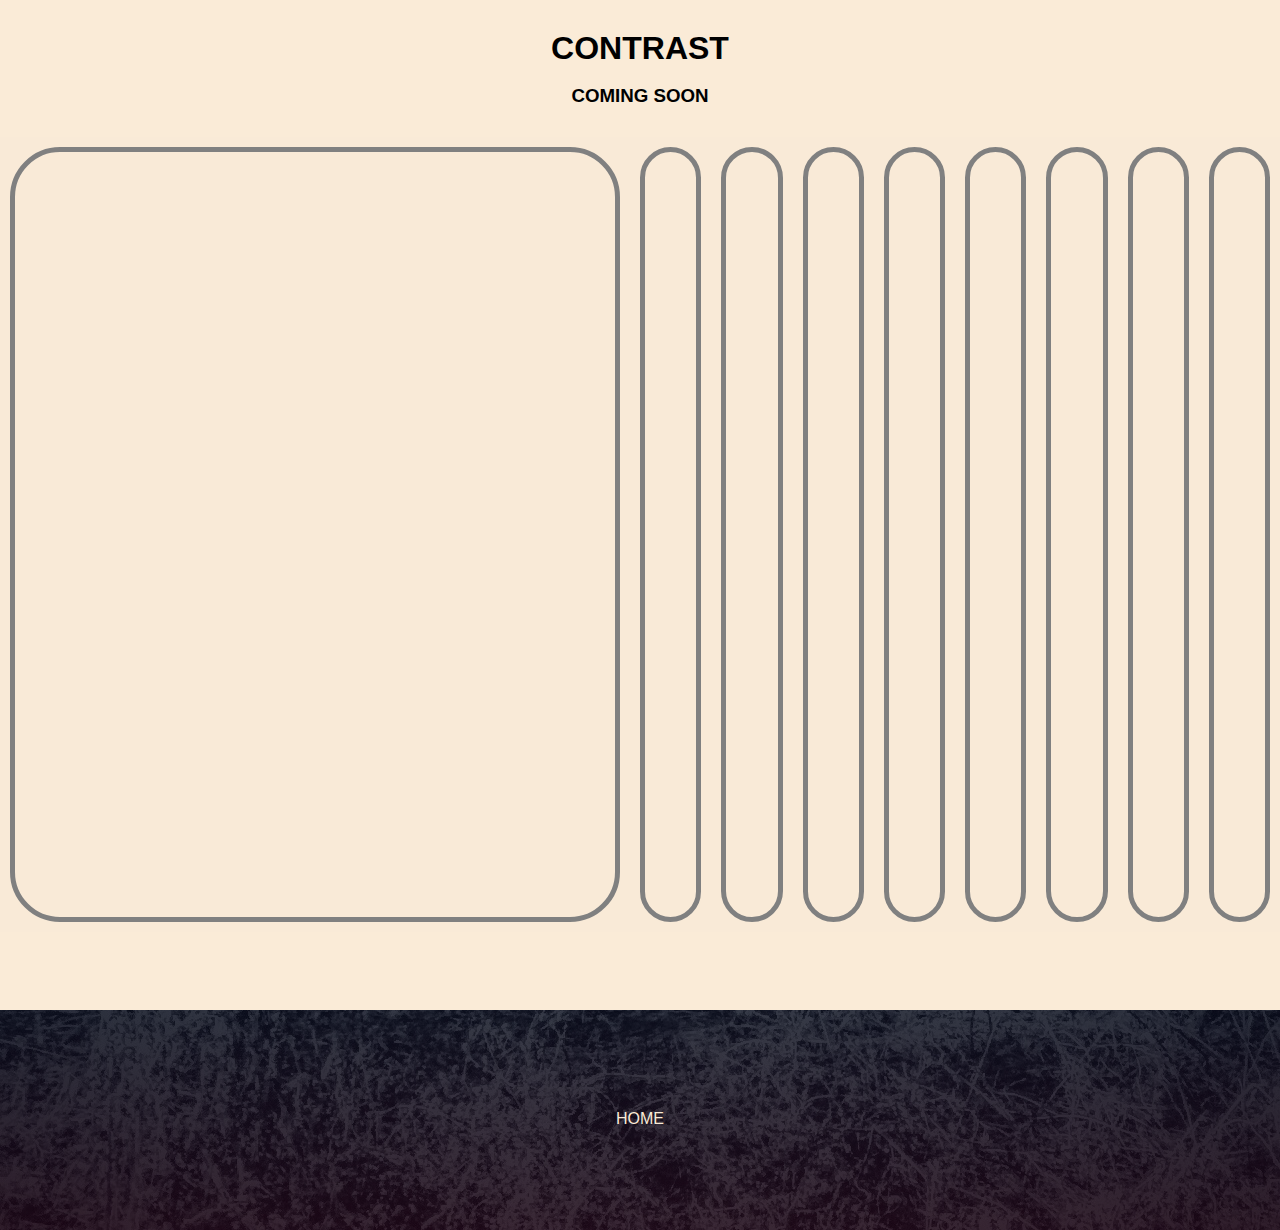
==== coming-soon.html @ e81d25fd "expanded-cards new release" ====
<!DOCTYPE html>
<html>
  <head>
    <meta name="viewport" content="width=device-width,initial scale=1.0" />
    <title>stereoton</title>
    <link rel="icon" type="image/x-icon" href="assets/favicon.png" />
    <link rel="stylesheet" href="styles.css" />
    <link rel="preconnect" href="https://fonts.googleapis.com" />
    <link rel="preconnect" href="https://fonts.gstatic.com" crossorigin />
    <link
      href="https://fonts.googleapis.com/css2?family=Poppins:wght@100;200;300;500;700&display=swap"
      rel="stylesheet"
    />
  </head>
  <script
    src="https://kit.fontawesome.com/186d8fc7ce.js"
    crossorigin="anonymous"
  ></script>

  <body>
    <section class="footer">
      <h1>CONTRAST</h1>
      <br />

      <h3>COMING SOON</h3>
    </section>
    <div class="expanding-cards">
      <div
        class="panel active"
        style="background-image: url('assets/artwork-1.png')"
      ></div>
      <div
        class="panel"
        style="background-image: url('assets/artwork-2.png')"
      ></div>
      <div
        class="panel"
        style="background-image: url('assets/artwork-3.png')"
      ></div>
      <div
        class="panel"
        style="background-image: url('assets/asylum-4.png')"
      ></div>
      <div
        class="panel"
        style="background-image: url('assets/artwork-5.png')"
      ></div>
      <div
        class="panel"
        style="background-image: url('assets/asylum-6.png')"
      ></div>
      <div
        class="panel"
        style="background-image: url('assets/building-1.png')"
      ></div>
      <div
        class="panel"
        style="background-image: url('assets/asylum-2.png')"
      ></div>
      <div
        class="panel"
        style="background-image: url('assets/building-3.png')"
      ></div>
    </div>

    <script src="script.js"></script>

    <div class="background-cs">
      <h1>CONTRAST</h1>
      <h3>COMING SOON</h3>
      <div class="box-cs">
        <img src="assets/artwork-1.png" alt="" />
      </div>
      <div class="box-cs">
        <img src="assets/artwork-2.png" alt="" />
      </div>
      <div class="box-cs">
        <img src="assets/artwork-3.png" alt="" />
      </div>
      <div class="box-cs">
        <img src="assets/asylum-4.png" alt="" />
      </div>
      <div class="box-cs">
        <img src="assets/artwork-5.png" alt="" />
      </div>
      <div class="box-cs">
        <img src="assets/asylum-6.png" alt="" />
      </div>
      <div class="box-cs">
        <img src="assets/building-1.png" alt="" />
      </div>
      <div class="box-cs">
        <img src="assets/asylum-2.png" alt="" />
      </div>
      <div class="box-cs">
        <img src="assets/building-3.png" alt="" />
      </div>
    </div>

    <section class="footer">
      <div class="icons">
        <a
          href="https://www.youtube.com/@stereotonmusic"
          class="fa fa-youtube"
        ></a>
      </div>
    </section>

    <section class="sub-header">
      <nav>
        <div class="nav-links" id="navLinks">
          <ul>
            <li><a href="index.html">HOME</a></li>
          </ul>
        </div>
      </nav>
    </section>
  </body>
</html>
---- styles.css ----
:root {
  --gradient-overlay: linear-gradient(
    rgba(4, 9, 30, 0.7),
    rgba(30, 4, 25, 0.7)
  );

  --background-color: #a2a49f63;
  --font-size: 1rem;

  --primary-color: antiquewhite;

  --secondary-color: 555;
}

* {
  margin: 0;
  padding: 0;
  font-family: "Didot", sans-serif;
}

.header {
  min-height: 100vh;
  width: 100%;
  background-image: var(--gradient-overlay), url(assets/background.jpg);
  background-position: center;
  background-size: cover;
}
nav {
  display: flex;
  padding: 50px 100px;
  justify-content: center;
  align-items: center;
}
.nav-links {
  flex: 1;
  text-align: center;
}
.nav-links ul li {
  list-style: none;
  display: inline-block;
  padding: 50px 50px;
}
.nav-links ul li a {
  color: var(--primary-color);
  text-decoration: none;
  font-size: var(--font-size);
}
.nav-links ul li::after {
  content: "";
  width: 0%;
  height: 2px;
  background: var(--primary-color);
  display: block;
  margin: auto;
  transition: 0.5s;
}
.nav-links ul li:hover::after {
  width: 100%;
}
.text-box {
  width: fit-content;
  color: var(--primary-color);
  position: absolute;
  top: 50%;
  left: 50%;
  transform: translate(-50%, -50%);
  text-align: center;
}
.text-box h1 {
  font-size: 3.75rem;
}
.text-box h3 {
  padding: 1.25rem;
}
.text-box p {
  margin: 0.625rem 0 2.5rem;
  font-size: var(--font-size);
  color: var(--primary-color);
}
.hero-btn {
  display: inline-block;
  text-decoration: none;
  color: var(--primary-color);
  border: 1px solid #fff;
  padding: 12px 34px;
  font-size: var(--font-size);
  background: transparent;
  position: relative;
  cursor: pointer;
}
.hero-btn:hover {
  border: 1px solid rgba(4, 9, 30, 0.7);
  background: rgba(4, 9, 30, 0.7);
  transition: 1s;
}
nav .fa-solid {
  display: none;
}

@media (max-width: 700px) {
  .nav-links ul li {
    width: fit-content;
  }
}

.footer {
  width: 100%;
  text-align: center;
  padding: 30px 0;
  background-color: var(--primary-color);
}
.footer p {
  margin-bottom: 10px;
  margin-top: 30px;
  font-weight: 500;
}
.icons .fa {
  color: #7a7a78;
  margin: 0 14px;
  cursor: pointer;
  padding: 18px 0;
  text-decoration: none;
}

.icons .fa:hover {
  color: #c4302b;
}

.container {
  width: 80%;
  margin: 0 auto;
}

.location {
  width: 80%;
  margin: auto;
  padding: 60px 0 0px;
}
.location iframe {
  width: 100%;
}
.contact {
  width: 80%;
  margin: auto;
}

.sub-header nav {
  min-height: 10vh;
  background-image: linear-gradient(rgba(4, 9, 30, 0.7), rgba(30, 4, 25, 0.7)),
    url(assets/background.jpg);
  background-position: bottom;
}

.form-label {
  color: var(--primary-color);
  display: flex;
  flex-direction: column;
  text-align: start;
  margin-bottom: 16px;
}
.form {
  margin: 0 auto;
  max-width: 640px;
  width: 100%;
}

form {
  background-image: linear-gradient(
      180deg,
      rgba(0, 0, 145, 0.213),
      rgba(32, 32, 32, 0.344)
    ),
    url(assets/contact.png);
  background-size: cover;
  background-repeat: no-repeat;

  display: flex;
  flex-direction: column;
  padding: 2rem 2rem 10rem;
}
form h3 {
  color: var(--primary-color);
  font-weight: 800;
  margin: 15px;
  text-align: center;
  margin-bottom: 2rem;
}
form input,
form textarea {
  border: 0;
  margin: 10px 0;
  padding: 20px;
  outline: none;
  background: var(--primary-color);
  font-size: 14px;
  text-align: start;
  border-radius: 0.625rem;
}
form button {
  padding: 15px;
  background: var(--primary-color);
  color: var(--secondary-color);
  border-radius: 1rem;
  margin-top: 10px;
  border: 0.125rem solid var(--primary-color);
  font-size: 16px;
  cursor: pointer;
  width: 100%;
  transition: 0.5s;
}

form button:hover {
  background: var(--secondary-color);
  color: var(--primary-color);
}

.yt-flex {
  background-image: linear-gradient(
      0deg,
      rgba(206, 201, 201, 0.8),
      rgba(206, 201, 201, 0.8)
    ),
    url(assets/yt-box.png);
  background-size: auto;
  background-repeat: no-repeat;
  background-position: bottom;
  padding: 3rem;
  display: flex;
  flex-direction: row;
  justify-content: center;
  align-items: center;
  flex-wrap: wrap;
  gap: 40px;
}

.box-yt a {
  text-decoration: none;
  font-weight: bold;
  color: #0f0f0f;
  font-size: 1.125rem;
}

.box-yt a:hover {
  background-color: #0f0f0f;
  color: #f5f5f5;
  transition: 0.5s;
  border-radius: 5px;
  padding: 10px;
}

#gallery {
  text-align: center;
}

.gallery-images {
  background-color: var(--primary-color);
  display: grid;
  grid-template-columns: repeat(3, 1fr);
  justify-items: center;
  padding: 1rem;
  gap: 1.875rem;
  border-bottom: 5px solid var(--background-color);
}

#gallery h1 {
  background-color: var(--primary-color);
  color: var(--secondary-color);
  padding-top: 1.875rem;
}

.images {
  object-fit: cover;
  width: 100%;
  border-radius: 1.25rem;
}

.background-cs {
  background-color: var(--primary-color);
  background-size: cover;
  background-repeat: no-repeat;
  background-position: center;
  padding: 0.5rem;
}

.background-cs h1 {
  text-align: center;
  color: #333;
  margin: 2rem;
}

.background-cs h3 {
  text-align: center;
  color: #333;
}

.box-cs {
  display: flex;
  justify-content: center;
}

.box-cs img {
  max-width: 45rem;
  height: auto;
  margin: 2rem auto;
  border: 5px solid #999;
}

.expanding-cards {
  display: flex;
  width: 100vw;
  background-color: #f9ead7;
}

.panel {
  background-size: auto 100%;
  background-position: center;
  background-repeat: no-repeat;
  height: 85vh;
  border-radius: 50px;
  color: #fff;
  cursor: pointer;
  flex: 0.5;
  margin: 10px;
  position: relative;
  transition: 0.8s;
  border: 5px solid gray;
}

.panel.active {
  flex: 9;
  border-radius: 50px;
  max-width: 600px;

  border: 5px solid gray;
}
.panel.active h3 {
  opacity: 1;
  transition: opacity 0.3s ease-in 0.4s;
}

@media (max-width: 1024px) {
  .expanding-cards {
    display: none;
  }
}

@media (min-width: 1025px) {
  .background-cs {
    display: none;
  }
}
@media (max-width: 600px) {
  .box-yt a {
    font-size: 1rem;
  }

  .box-cs img {
    max-width: 20rem;
  }
}

@media (max-width: 735px) and (min-width: 600px) {
  .box-cs img {
    max-width: 35rem;
  }
}
@media (max-width: 31rem) {
  .gallery-images {
    grid-template-columns: 1fr;
  }
}
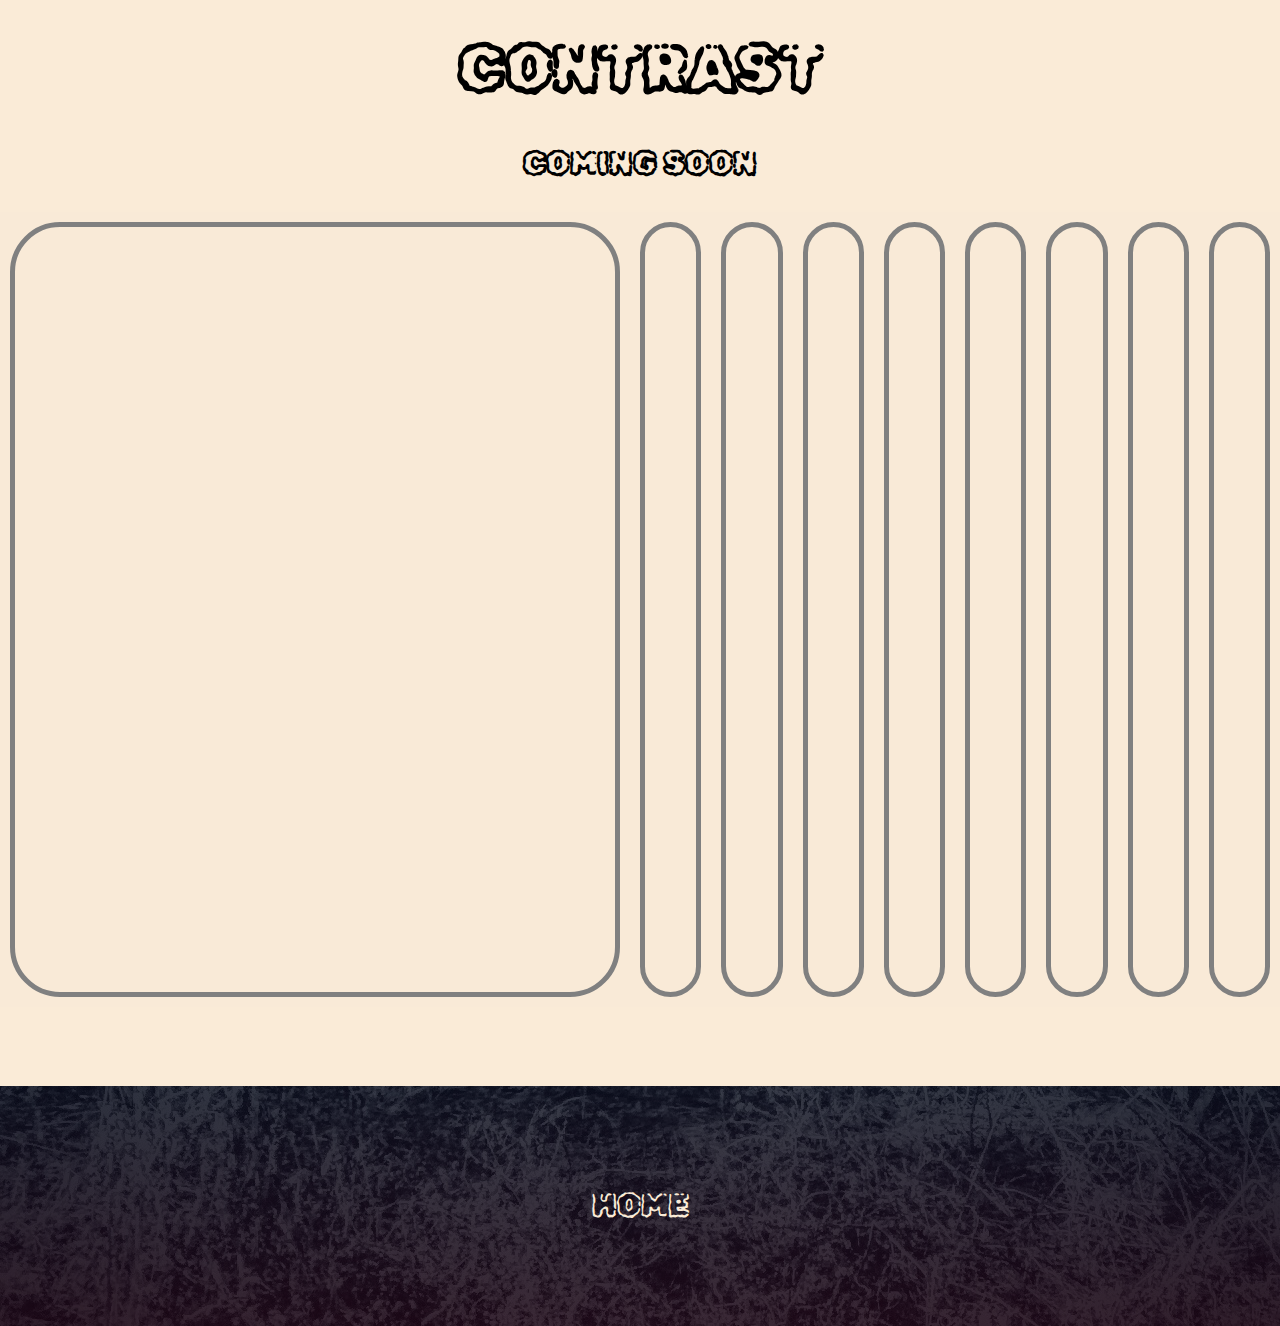
==== commit 13d31caf: "chaged font" ====
--- a/coming-soon.html
+++ b/coming-soon.html
@@ -8,7 +8,7 @@
     <link rel="preconnect" href="https://fonts.googleapis.com" />
     <link rel="preconnect" href="https://fonts.gstatic.com" crossorigin />
     <link
-      href="https://fonts.googleapis.com/css2?family=Poppins:wght@100;200;300;500;700&display=swap"
+      href="https://fonts.googleapis.com/css2?family=Rubik+Burned&display=swap"
       rel="stylesheet"
     />
   </head>
@@ -18,11 +18,10 @@
   ></script>
 
   <body>
-    <section class="footer">
+    <section class="title-coming-soon-desktop">
       <h1>CONTRAST</h1>
       <br />
-
-      <h3>COMING SOON</h3>
+      <h4>COMING SOON</h4>
     </section>
     <div class="expanding-cards">
       <div
--- a/styles.css
+++ b/styles.css
@@ -15,7 +15,7 @@
 * {
   margin: 0;
   padding: 0;
-  font-family: "Didot", sans-serif;
+  font-family: "Rubik Burned", sans-serif;
 }
 
 .header {
@@ -43,7 +43,7 @@
 .nav-links ul li a {
   color: var(--primary-color);
   text-decoration: none;
-  font-size: var(--font-size);
+  font-size: 2rem;
 }
 .nav-links ul li::after {
   content: "";
@@ -97,18 +97,13 @@
   display: none;
 }
 
-@media (max-width: 700px) {
-  .nav-links ul li {
-    width: fit-content;
-  }
-}
-
 .footer {
   width: 100%;
   text-align: center;
   padding: 30px 0;
   background-color: var(--primary-color);
 }
+
 .footer p {
   margin-bottom: 10px;
   margin-top: 30px;
@@ -180,7 +175,7 @@
 }
 form h3 {
   color: var(--primary-color);
-  font-weight: 800;
+  font-size: 3rem;
   margin: 15px;
   text-align: center;
   margin-bottom: 2rem;
@@ -237,7 +232,7 @@
   text-decoration: none;
   font-weight: bold;
   color: #0f0f0f;
-  font-size: 1.125rem;
+  font-size: 1.5rem;
 }
 
 .box-yt a:hover {
@@ -266,6 +261,7 @@
   background-color: var(--primary-color);
   color: var(--secondary-color);
   padding-top: 1.875rem;
+  font-size: 3rem;
 }
 
 .images {
@@ -303,6 +299,14 @@
   height: auto;
   margin: 2rem auto;
   border: 5px solid #999;
+}
+
+.title-coming-soon-desktop {
+  width: 100%;
+  text-align: center;
+  padding: 30px 0;
+  background-color: var(--primary-color);
+  font-size: 2rem;
 }
 
 .expanding-cards {
@@ -338,10 +342,19 @@
   transition: opacity 0.3s ease-in 0.4s;
 }
 
+@media (max-width: 700px) {
+  .nav-links ul li {
+    width: fit-content;
+  }
+}
+
 @media (max-width: 1024px) {
   .expanding-cards {
     display: none;
   }
+  .title-coming-soon-desktop {
+    display: none;
+  }
 }
 
 @media (min-width: 1025px) {
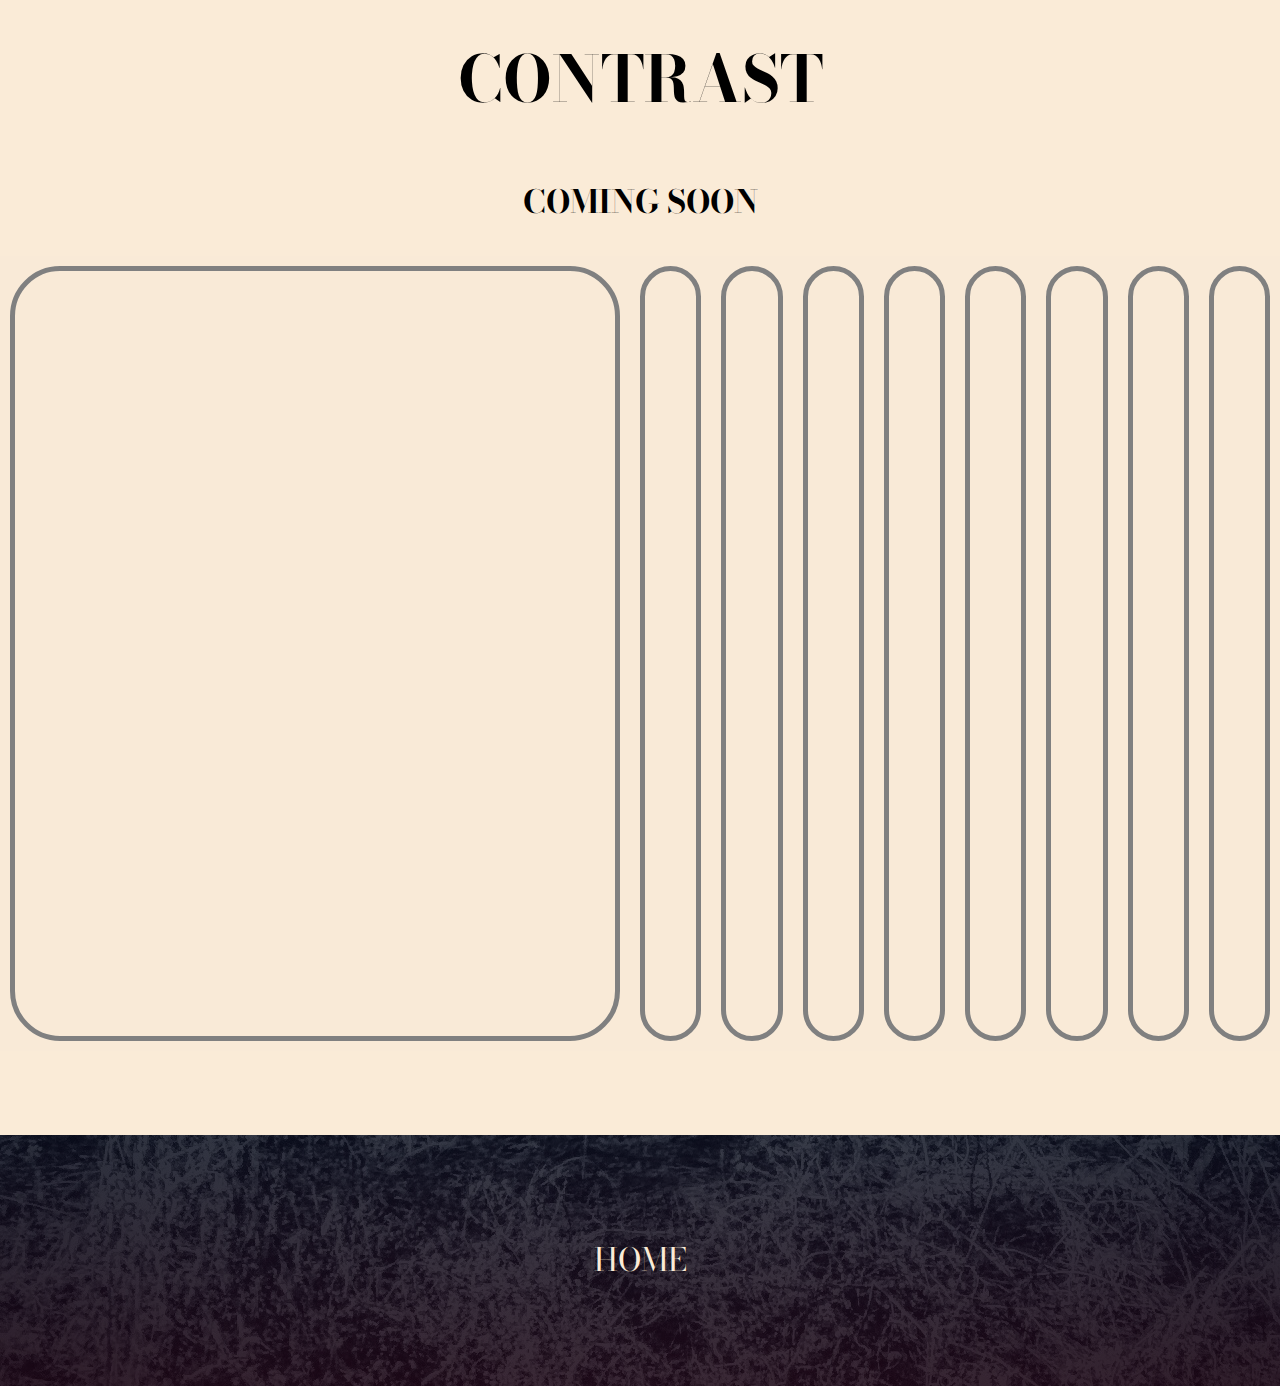
==== commit 0c3abc49: "font modif" ====
--- a/coming-soon.html
+++ b/coming-soon.html
@@ -8,7 +8,7 @@
     <link rel="preconnect" href="https://fonts.googleapis.com" />
     <link rel="preconnect" href="https://fonts.gstatic.com" crossorigin />
     <link
-      href="https://fonts.googleapis.com/css2?family=Rubik+Burned&display=swap"
+      href="https://fonts.googleapis.com/css2?family=Bodoni+Moda:ital,opsz,wght@0,6..96,400;0,6..96,500;0,6..96,600;0,6..96,700;0,6..96,800;0,6..96,900;1,6..96,400;1,6..96,500;1,6..96,600;1,6..96,700;1,6..96,800;1,6..96,900&display=swap"
       rel="stylesheet"
     />
   </head>
--- a/styles.css
+++ b/styles.css
@@ -15,7 +15,7 @@
 * {
   margin: 0;
   padding: 0;
-  font-family: "Rubik Burned", sans-serif;
+  font-family: "Bodoni Moda", serif;
 }
 
 .header {
@@ -58,19 +58,14 @@
   width: 100%;
 }
 .text-box {
-  width: fit-content;
-  color: var(--primary-color);
-  position: absolute;
-  top: 50%;
-  left: 50%;
-  transform: translate(-50%, -50%);
+  color: var(--primary-color);
   text-align: center;
 }
 .text-box h1 {
   font-size: 3.75rem;
 }
 .text-box h3 {
-  padding: 1.25rem;
+  padding: 1.5rem;
 }
 .text-box p {
   margin: 0.625rem 0 2.5rem;
@@ -87,6 +82,7 @@
   background: transparent;
   position: relative;
   cursor: pointer;
+  margin: 2rem;
 }
 .hero-btn:hover {
   border: 1px solid rgba(4, 9, 30, 0.7);
@@ -342,12 +338,6 @@
   transition: opacity 0.3s ease-in 0.4s;
 }
 
-@media (max-width: 700px) {
-  .nav-links ul li {
-    width: fit-content;
-  }
-}
-
 @media (max-width: 1024px) {
   .expanding-cards {
     display: none;
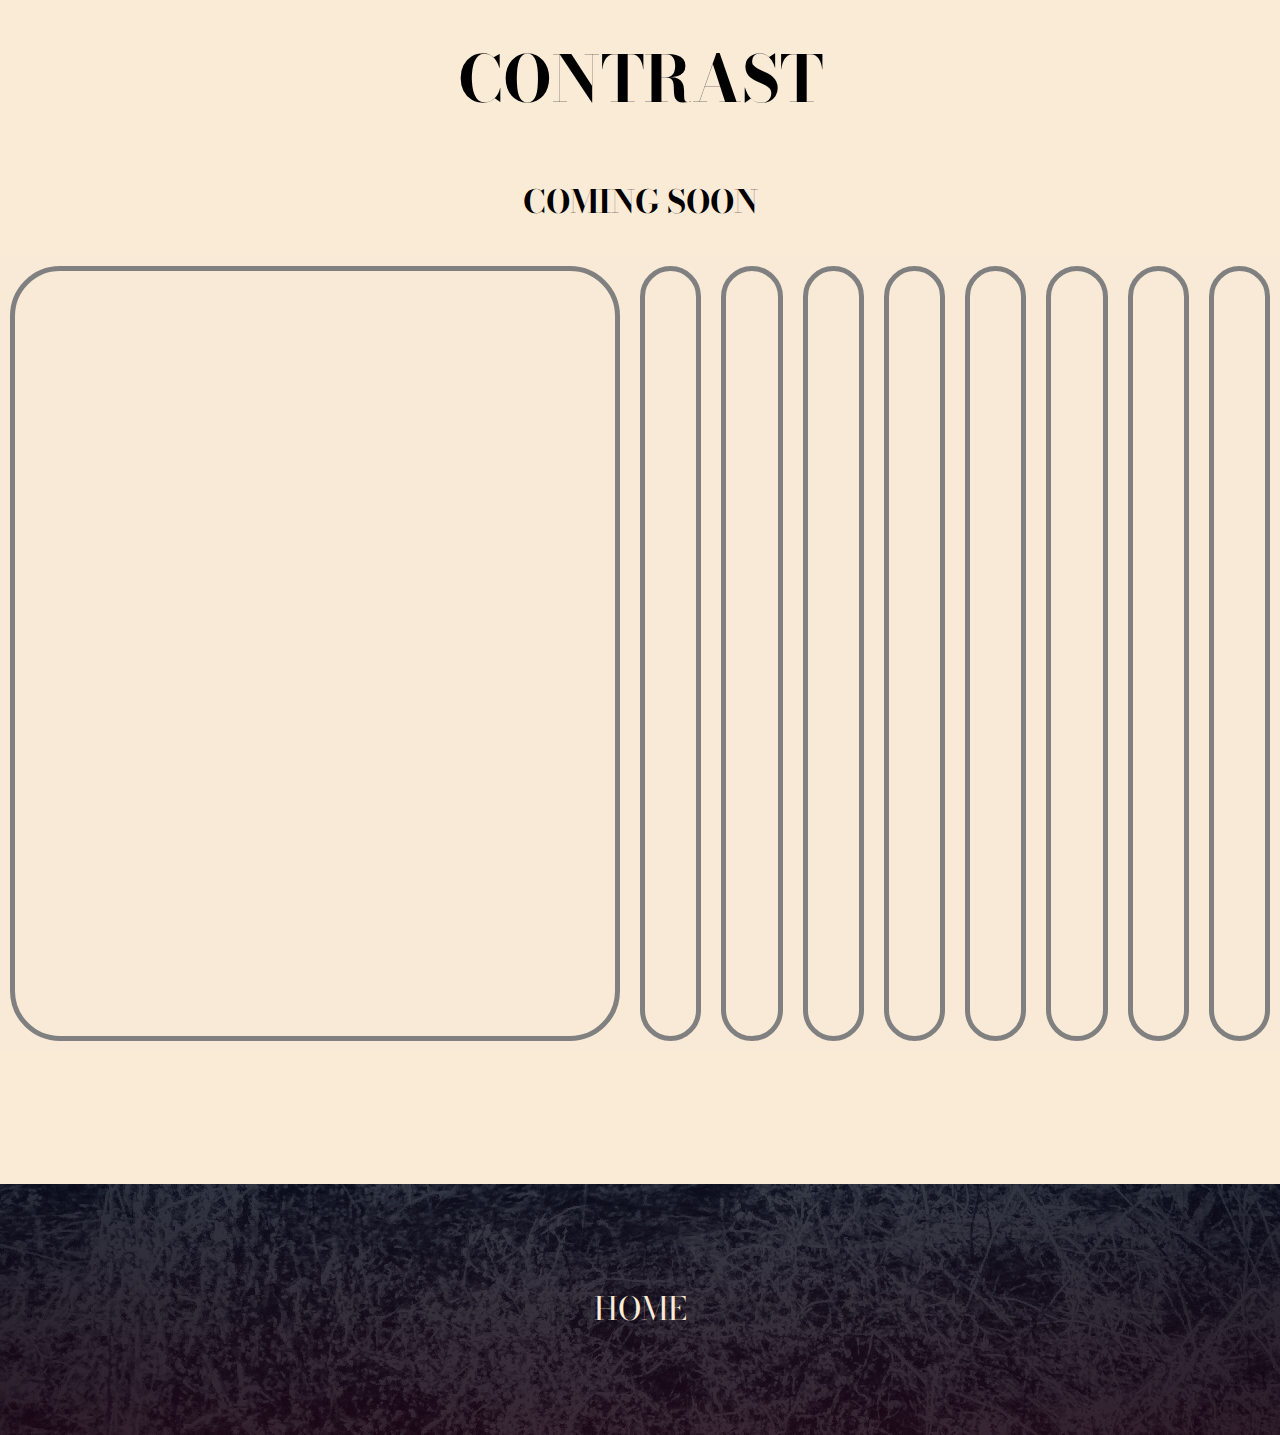
==== commit f4f4bf09: "js tweaks" ====
--- a/coming-soon.html
+++ b/coming-soon.html
@@ -62,7 +62,7 @@
       ></div>
     </div>
 
-    <script src="script.js"></script>
+    <script defer src="script.js"></script>
 
     <div class="background-cs">
       <h1>CONTRAST</h1>
@@ -105,7 +105,7 @@
       </div>
     </section>
 
-    <section class="sub-header">
+    <footer class="sub-header">
       <nav>
         <div class="nav-links" id="navLinks">
           <ul>
@@ -113,6 +113,6 @@
           </ul>
         </div>
       </nav>
-    </section>
+    </footer>
   </body>
 </html>
--- a/styles.css
+++ b/styles.css
@@ -27,7 +27,7 @@
 }
 nav {
   display: flex;
-  padding: 50px 100px;
+  padding: 3.125rem 6.25rem;
   justify-content: center;
   align-items: center;
 }
@@ -38,7 +38,7 @@
 .nav-links ul li {
   list-style: none;
   display: inline-block;
-  padding: 50px 50px;
+  padding: 3.125rem 3.125rem;
 }
 .nav-links ul li a {
   color: var(--primary-color);
@@ -48,7 +48,7 @@
 .nav-links ul li::after {
   content: "";
   width: 0%;
-  height: 2px;
+  height: 0.125rem;
   background: var(--primary-color);
   display: block;
   margin: auto;
@@ -63,6 +63,7 @@
 }
 .text-box h1 {
   font-size: 3.75rem;
+  padding-top: 10rem;
 }
 .text-box h3 {
   padding: 1.5rem;
@@ -76,8 +77,8 @@
   display: inline-block;
   text-decoration: none;
   color: var(--primary-color);
-  border: 1px solid #fff;
-  padding: 12px 34px;
+  border: 0.0625rem solid #fff;
+  padding: 0.75rem 2.125rem;
   font-size: var(--font-size);
   background: transparent;
   position: relative;
@@ -85,7 +86,7 @@
   margin: 2rem;
 }
 .hero-btn:hover {
-  border: 1px solid rgba(4, 9, 30, 0.7);
+  border: 0.0625rem solid rgba(4, 9, 30, 0.7);
   background: rgba(4, 9, 30, 0.7);
   transition: 1s;
 }
@@ -96,21 +97,22 @@
 .footer {
   width: 100%;
   text-align: center;
-  padding: 30px 0;
+  padding: 1.875rem 0;
   background-color: var(--primary-color);
 }
 
 .footer p {
-  margin-bottom: 10px;
-  margin-top: 30px;
+  margin-bottom: 0.625rem;
+  margin-top: 1.875rem;
   font-weight: 500;
 }
 .icons .fa {
   color: #7a7a78;
-  margin: 0 14px;
+  margin: 0 0.875rem;
   cursor: pointer;
-  padding: 18px 0;
+  padding: 1.125rem 0;
   text-decoration: none;
+  font-size: 3rem;
 }
 
 .icons .fa:hover {
@@ -125,7 +127,7 @@
 .location {
   width: 80%;
   margin: auto;
-  padding: 60px 0 0px;
+  padding: 3.75rem 0 0rem;
 }
 .location iframe {
   width: 100%;
@@ -147,11 +149,11 @@
   display: flex;
   flex-direction: column;
   text-align: start;
-  margin-bottom: 16px;
+  margin-bottom: 1rem;
 }
 .form {
   margin: 0 auto;
-  max-width: 640px;
+  max-width: 40rem;
   width: 100%;
 }
 
@@ -172,29 +174,29 @@
 form h3 {
   color: var(--primary-color);
   font-size: 3rem;
-  margin: 15px;
+  margin: 1rem;
   text-align: center;
   margin-bottom: 2rem;
 }
 form input,
 form textarea {
   border: 0;
-  margin: 10px 0;
-  padding: 20px;
+  margin: 0.625rem 0;
+  padding: 1.25rem;
   outline: none;
   background: var(--primary-color);
-  font-size: 14px;
+  font-size: 0.875rem;
   text-align: start;
   border-radius: 0.625rem;
 }
 form button {
-  padding: 15px;
+  padding: 0.9375rem;
   background: var(--primary-color);
   color: var(--secondary-color);
   border-radius: 1rem;
-  margin-top: 10px;
+  margin-top: 0.625rem;
   border: 0.125rem solid var(--primary-color);
-  font-size: 16px;
+  font-size: 1rem;
   cursor: pointer;
   width: 100%;
   transition: 0.5s;
@@ -221,7 +223,7 @@
   justify-content: center;
   align-items: center;
   flex-wrap: wrap;
-  gap: 40px;
+  gap: 2.5rem;
 }
 
 .box-yt a {
@@ -235,8 +237,8 @@
   background-color: #0f0f0f;
   color: #f5f5f5;
   transition: 0.5s;
-  border-radius: 5px;
-  padding: 10px;
+  border-radius: 0.3125rem;
+  padding: 0.625rem;
 }
 
 #gallery {
@@ -250,7 +252,12 @@
   justify-items: center;
   padding: 1rem;
   gap: 1.875rem;
-  border-bottom: 5px solid var(--background-color);
+  border-bottom: 0.3125rem solid var(--background-color);
+}
+.gallery-images-active {
+  border-radius: 2rem;
+  border: 2px solid black;
+  box-shadow: rgba(100, 100, 111, 0.2) 0px 7px 29px 0px;
 }
 
 #gallery h1 {
@@ -294,13 +301,13 @@
   max-width: 45rem;
   height: auto;
   margin: 2rem auto;
-  border: 5px solid #999;
+  border: 0.3125rem solid #999;
 }
 
 .title-coming-soon-desktop {
   width: 100%;
   text-align: center;
-  padding: 30px 0;
+  padding: 1.875rem 0;
   background-color: var(--primary-color);
   font-size: 2rem;
 }
@@ -316,29 +323,29 @@
   background-position: center;
   background-repeat: no-repeat;
   height: 85vh;
-  border-radius: 50px;
+  border-radius: 3.125rem;
   color: #fff;
   cursor: pointer;
   flex: 0.5;
-  margin: 10px;
+  margin: 0.625rem;
   position: relative;
   transition: 0.8s;
-  border: 5px solid gray;
+  border: 0.3125rem solid gray;
 }
 
 .panel.active {
   flex: 9;
-  border-radius: 50px;
-  max-width: 600px;
-
-  border: 5px solid gray;
+  border-radius: 3.125rem;
+  max-width: 37.5rem;
+
+  border: 0.3125rem solid gray;
 }
 .panel.active h3 {
   opacity: 1;
   transition: opacity 0.3s ease-in 0.4s;
 }
 
-@media (max-width: 1024px) {
+@media (max-width: 64rem) {
   .expanding-cards {
     display: none;
   }
@@ -347,12 +354,16 @@
   }
 }
 
-@media (min-width: 1025px) {
+@media (min-width: 64.0625rem) {
   .background-cs {
     display: none;
   }
-}
-@media (max-width: 600px) {
+  .text-box h3 {
+    font-size: 1.5rem;
+    margin: 1.5rem;
+  }
+}
+@media (max-width: 37.5rem) {
   .box-yt a {
     font-size: 1rem;
   }
@@ -362,7 +373,7 @@
   }
 }
 
-@media (max-width: 735px) and (min-width: 600px) {
+@media (max-width: 45.9375rem) and (min-width: 37.5rem) {
   .box-cs img {
     max-width: 35rem;
   }
